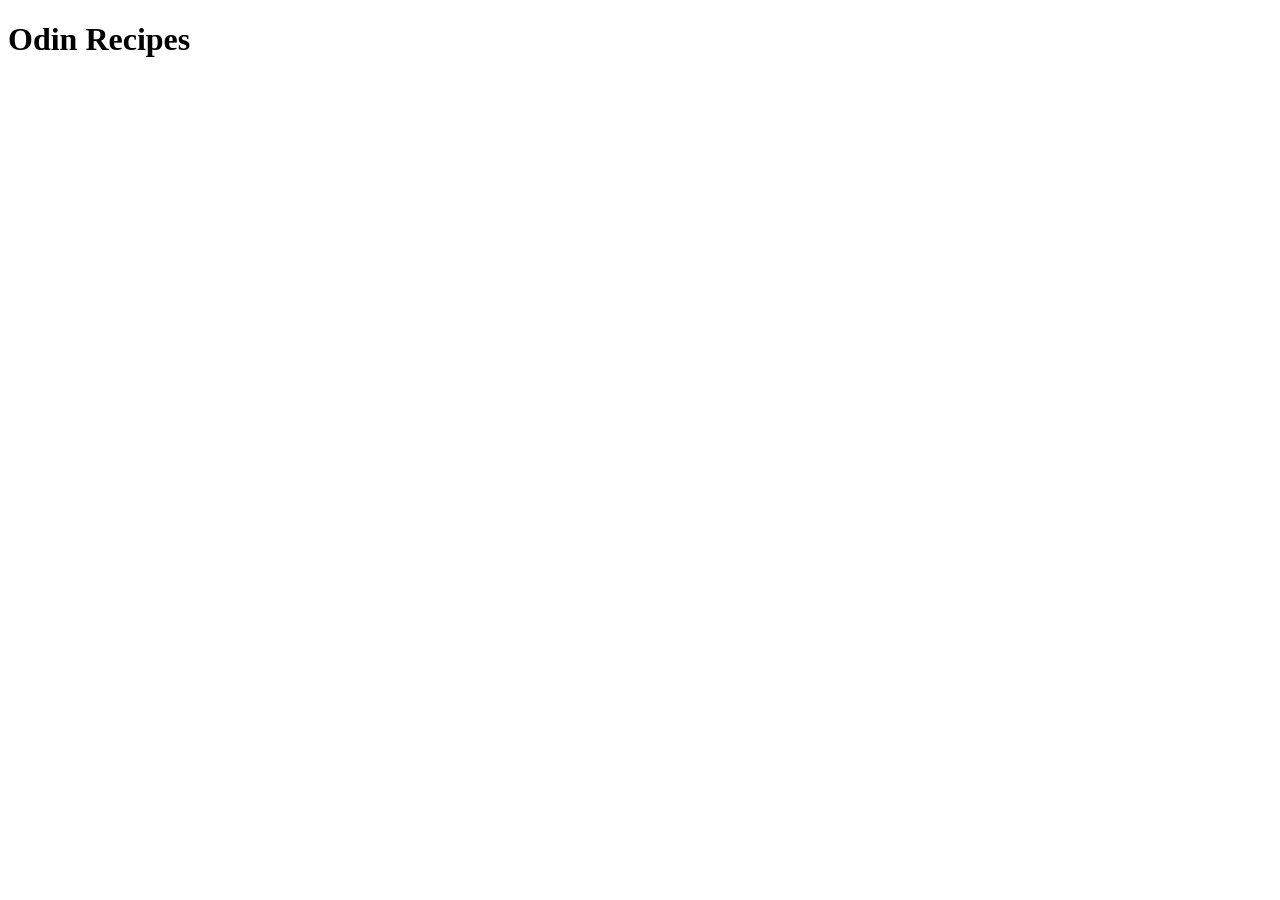
==== index.html @ 10b3c8a7 "Create index.html" ====
<!DOCTYPE html>
<html lang="en">
<head>
    <meta charset="UTF-8">
    <meta name="viewport" content="width=device-width, initial-scale=1.0">
    <title>Document</title>
</head>
<body>
    <h1>Odin Recipes</h1>
</body>
</html>
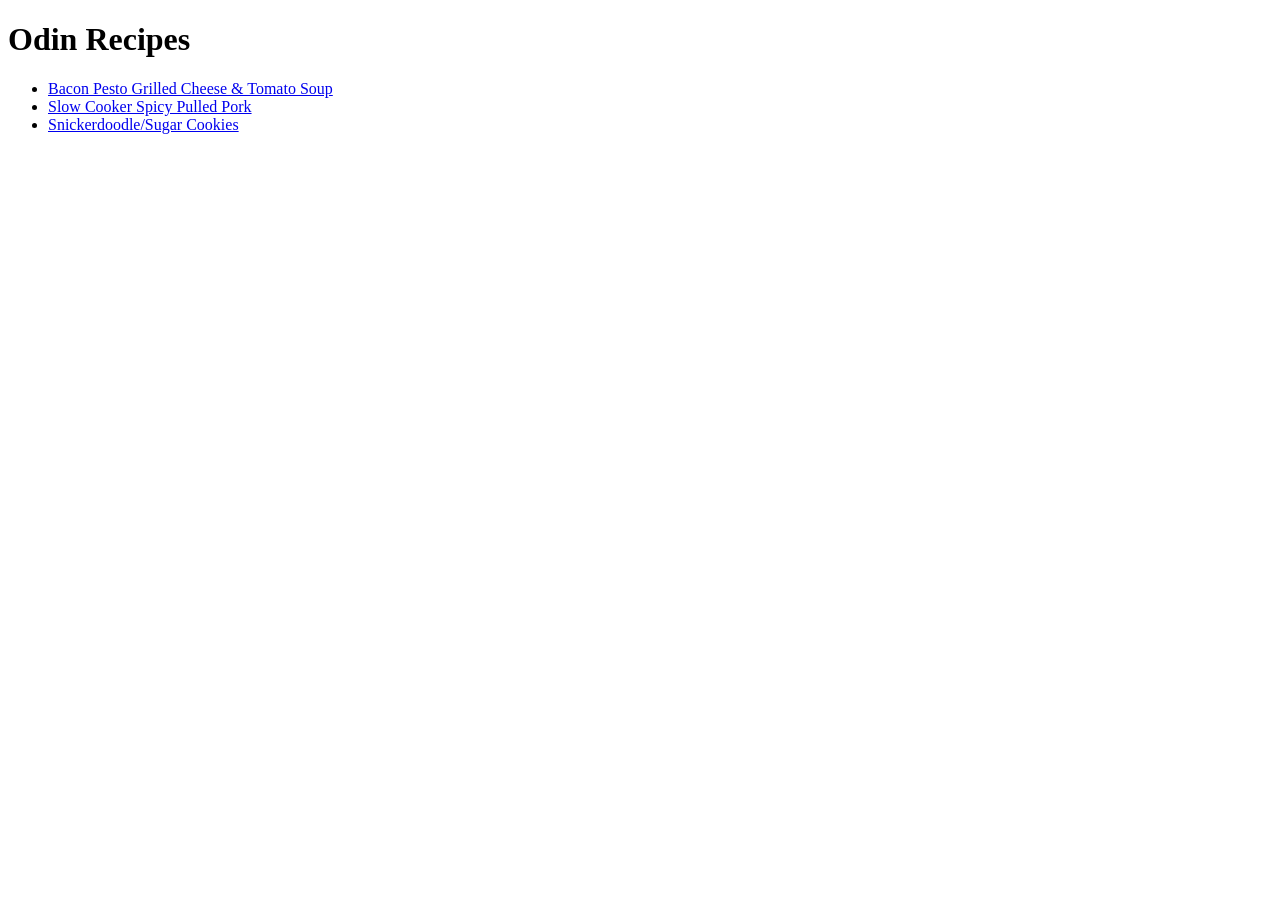
==== commit 41d1e82c: "Add two more recipe pages with content and links" ====
--- a/index.html
+++ b/index.html
@@ -7,5 +7,12 @@
 </head>
 <body>
     <h1>Odin Recipes</h1>
+
+    <ul>
+      <li><a href="recipes/grilledcheese.html">Bacon Pesto Grilled Cheese & Tomato Soup</a></li>
+      <li><a href="recipes/pulledpork.html">Slow Cooker Spicy Pulled Pork</a></li>
+      <li><a href="recipes/cookies.html">Snickerdoodle/Sugar Cookies</a></li>
+    </ul>
+
 </body>
 </html>
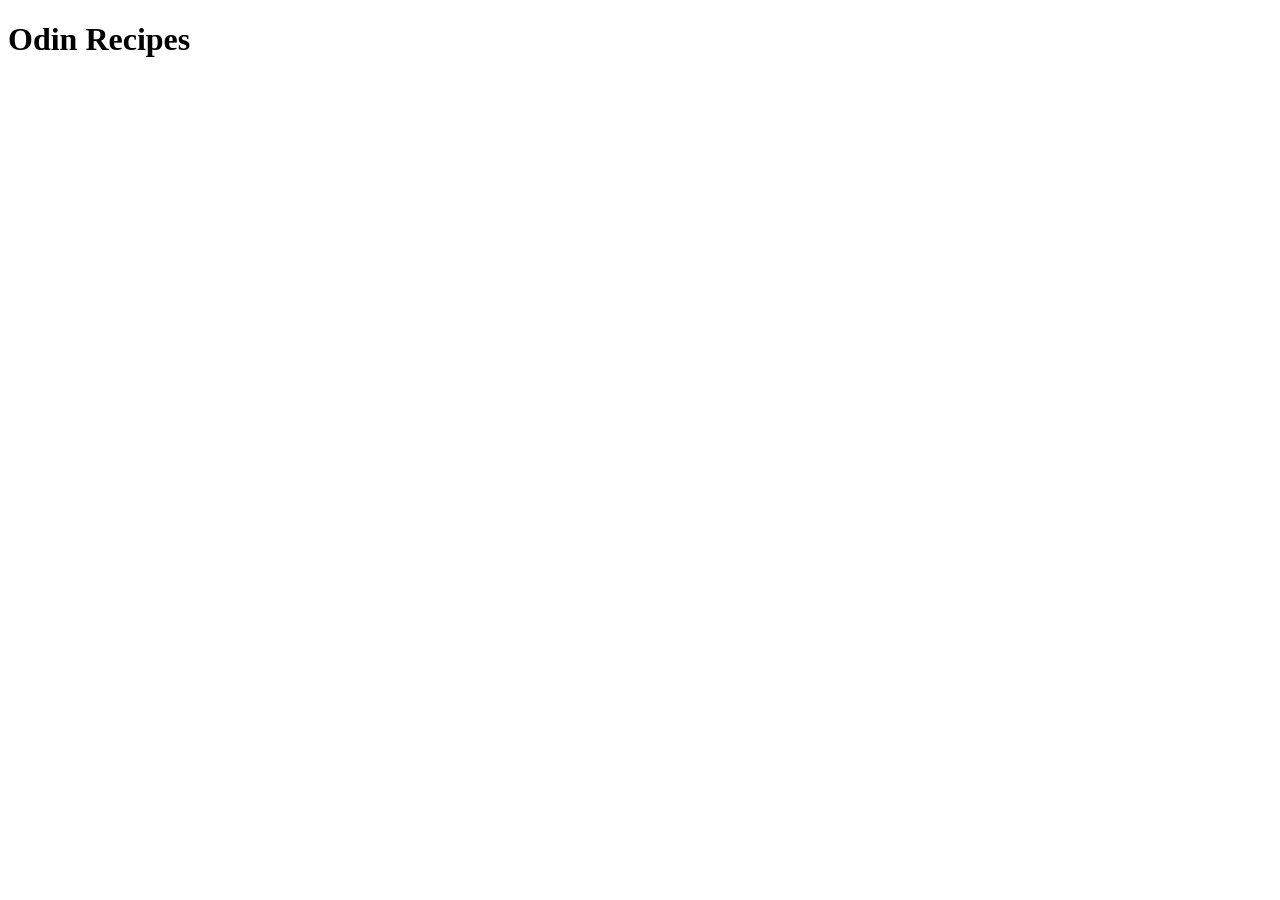
==== commit 78d56e34: "Establish initial structure" ====
--- a/index.html
+++ b/index.html
@@ -6,13 +6,8 @@
     <title>Document</title>
 </head>
 <body>
+
     <h1>Odin Recipes</h1>
-
-    <ul>
-      <li><a href="recipes/grilledcheese.html">Bacon Pesto Grilled Cheese & Tomato Soup</a></li>
-      <li><a href="recipes/pulledpork.html">Slow Cooker Spicy Pulled Pork</a></li>
-      <li><a href="recipes/cookies.html">Snickerdoodle/Sugar Cookies</a></li>
-    </ul>
-
+    
 </body>
 </html>
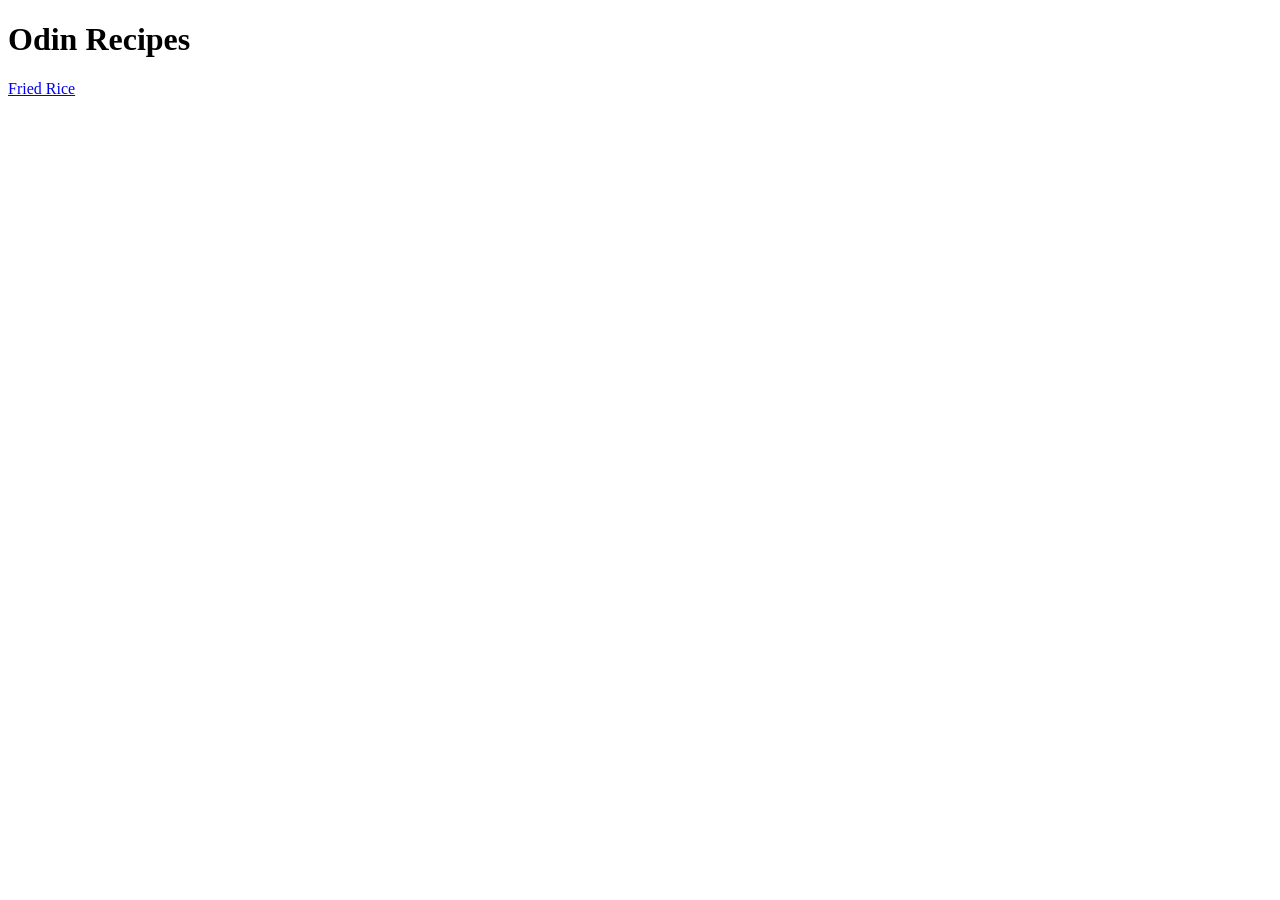
==== commit f5738bd7: "Add content to recipe page" ====
--- a/index.html
+++ b/index.html
@@ -3,11 +3,13 @@
 <head>
     <meta charset="UTF-8">
     <meta name="viewport" content="width=device-width, initial-scale=1.0">
-    <title>Document</title>
+    <title>Odin Recipes</title>
 </head>
 <body>
 
     <h1>Odin Recipes</h1>
+
+    <a href="recipes/fried-rice.html">Fried Rice</a>
     
 </body>
 </html>
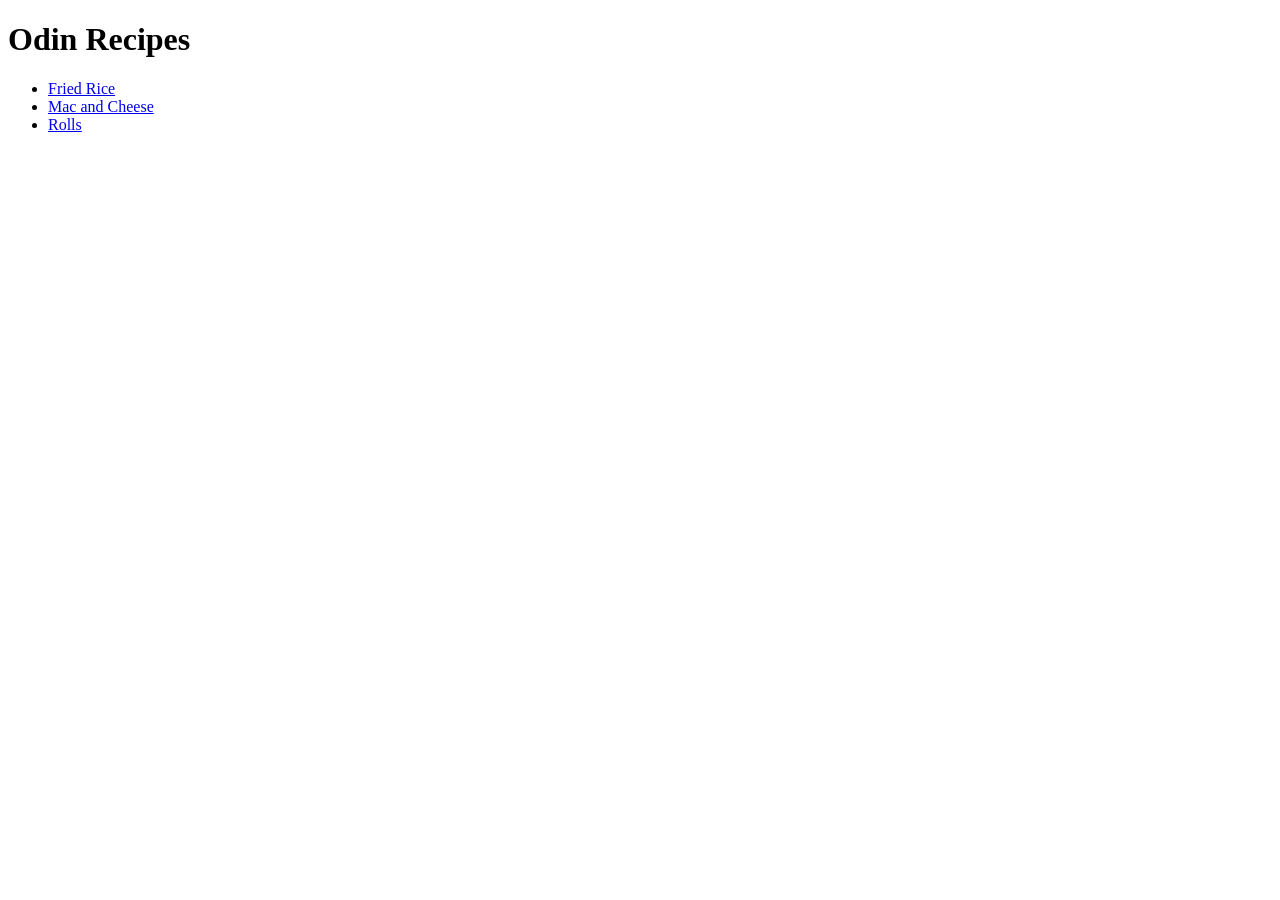
==== commit 61703c3e: "Add two more recipe pages" ====
--- a/index.html
+++ b/index.html
@@ -9,7 +9,11 @@
 
     <h1>Odin Recipes</h1>
 
-    <a href="recipes/fried-rice.html">Fried Rice</a>
+    <ul>
+        <li><a href="./recipes/fried-rice.html">Fried Rice</a></li>
+        <li><a href="./recipes/mac-and-cheese.html">Mac and Cheese</a></li>
+        <li><a href="./recipes/rolls.html">Rolls</a></li>
+    </ul>
     
 </body>
 </html>
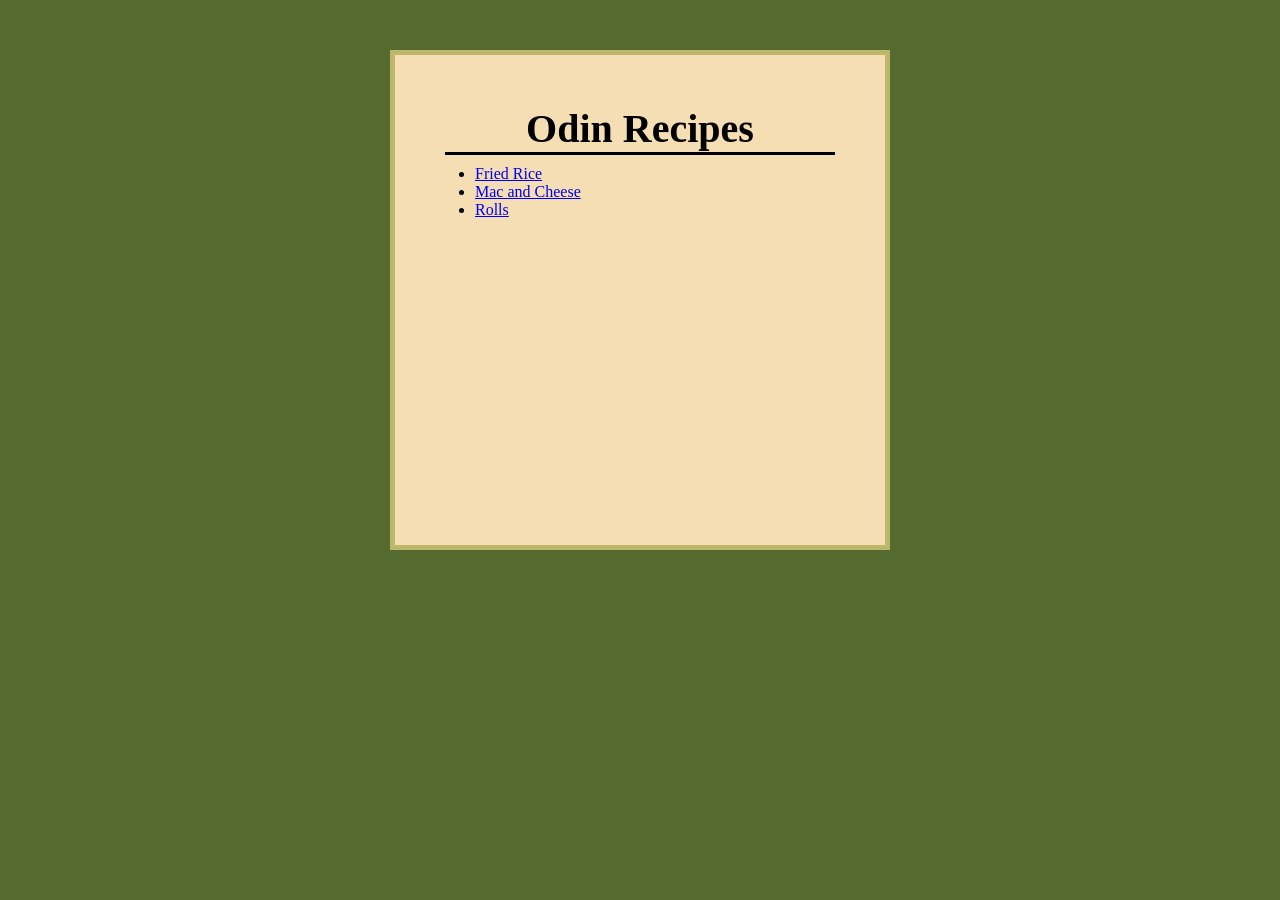
==== commit 7b71e9c7: "Add css styling" ====
--- a/index.html
+++ b/index.html
@@ -4,16 +4,25 @@
     <meta charset="UTF-8">
     <meta name="viewport" content="width=device-width, initial-scale=1.0">
     <title>Odin Recipes</title>
+    <link rel="stylesheet" href="./style.css">
 </head>
 <body>
 
-    <h1>Odin Recipes</h1>
+    <div class="card">
 
-    <ul>
-        <li><a href="./recipes/fried-rice.html">Fried Rice</a></li>
-        <li><a href="./recipes/mac-and-cheese.html">Mac and Cheese</a></li>
-        <li><a href="./recipes/rolls.html">Rolls</a></li>
-    </ul>
+        <div class="title">
+            <h1>Odin Recipes</h1>
+        </div>
+
+        <div class="recipes">
+            <ul>
+                <li><a href="./recipes/fried-rice.html">Fried Rice</a></li>
+                <li><a href="./recipes/mac-and-cheese.html">Mac and Cheese</a></li>
+                <li><a href="./recipes/rolls.html">Rolls</a></li>
+            </ul>
+        </div>
+
+    </div>
     
 </body>
 </html>
--- a/style.css
+++ b/style.css
@@ -0,0 +1,53 @@
+* {
+    padding: 0;
+    margin: 0;
+    box-sizing: border-box;
+    font-family: "Times New Roman", serif;
+}
+
+body {
+    background-color: darkolivegreen;
+}
+
+.card,
+.recipe-card {
+    background-color: wheat;
+    border: 5px solid darkkhaki;
+    margin: 50px auto;
+}
+
+.card {
+    width: 500px;
+    height: 500px;
+    padding: 50px;
+}
+
+.recipe-card {
+    width: 750px;
+    height: auto;
+    padding: 25px;
+}
+
+.title {
+    font-size: 20px;
+    text-align: center;
+    border-bottom: 3px solid black;
+}
+
+.recipe-title {
+    font-size: 20px;
+}
+
+.recipes {
+    margin: 10px 30px;
+}
+
+img {
+    width: auto;
+    height: 400px;
+}
+
+.lists {
+    margin-top: 20px;
+    margin-left: 20px;
+}
